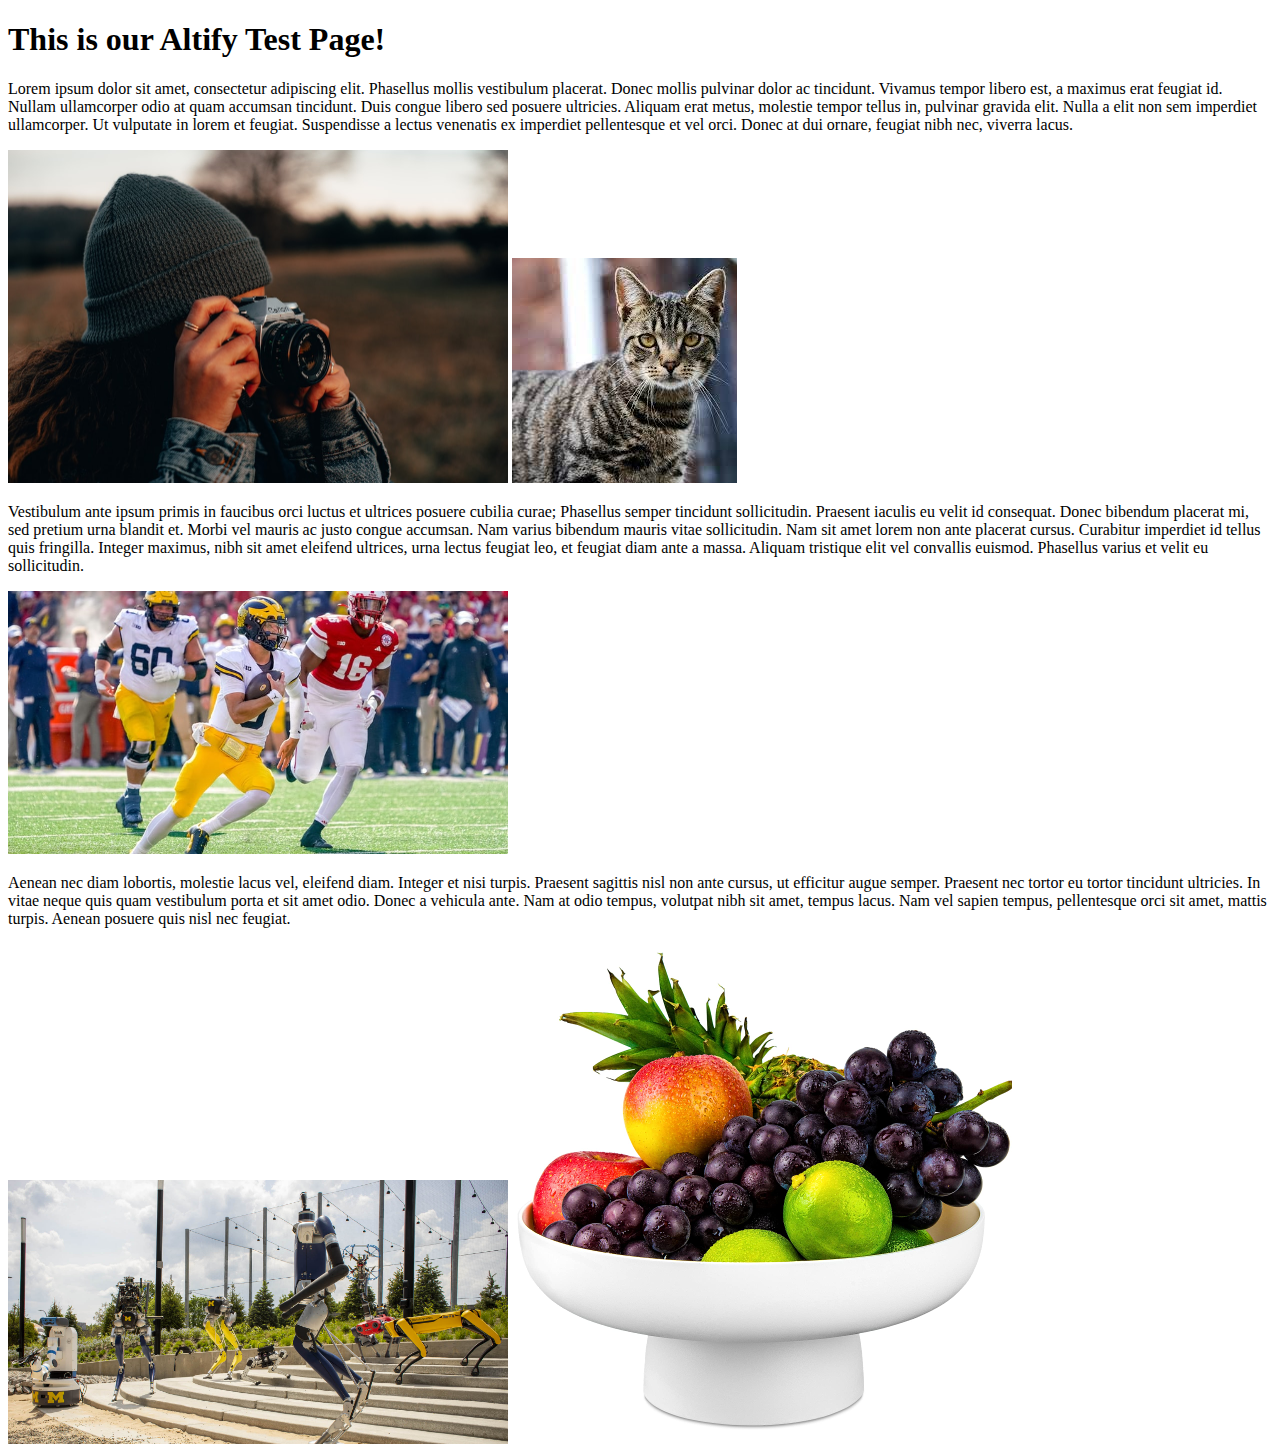
==== index.html @ 117e8fa3 "Update index.html" ====
<!DOCTYPE html>
<html lang="en">

<head>
    <meta charset="UTF-8">
    <meta name="viewport" content="width=device-width, initial-scale=1.0">
    <link rel="stylesheet" href="textPage.css">
    <title>Altify Test Page</title>
</head>

<body>
    <h1>This is our Altify Test Page!</h1>
    <p>Lorem ipsum dolor sit amet, consectetur adipiscing elit. Phasellus mollis vestibulum placerat. Donec mollis
        pulvinar dolor ac tincidunt. Vivamus tempor libero est, a maximus erat feugiat id. Nullam ullamcorper odio at
        quam accumsan tincidunt. Duis congue libero sed posuere ultricies. Aliquam erat metus, molestie tempor tellus
        in, pulvinar gravida elit. Nulla a elit non sem imperdiet ullamcorper. Ut vulputate in lorem et feugiat.
        Suspendisse a lectus venenatis ex imperdiet pellentesque et vel orci. Donec at dui ornare, feugiat nibh nec,
        viverra lacus.</p>
    <img src="images/Camera.jfif" alt = ''>
    <img src="images/Cat.jfif">
    <p>Vestibulum ante ipsum primis in faucibus orci luctus et ultrices posuere cubilia curae; Phasellus semper
        tincidunt sollicitudin. Praesent iaculis eu velit id consequat. Donec bibendum placerat mi, sed pretium urna
        blandit et. Morbi vel mauris ac justo congue accumsan. Nam varius bibendum mauris vitae sollicitudin. Nam sit
        amet lorem non ante placerat cursus. Curabitur imperdiet id tellus quis fringilla. Integer maximus, nibh sit
        amet eleifend ultrices, urna lectus feugiat leo, et feugiat diam ante a massa. Aliquam tristique elit vel
        convallis euismod. Phasellus varius et velit eu sollicitudin. </p>
    <img src="images/JJ.jpg" alt="">
    <p> Aenean nec diam lobortis, molestie lacus vel, eleifend diam. Integer et nisi turpis. Praesent sagittis nisl non
        ante cursus, ut efficitur augue semper. Praesent nec tortor eu tortor tincidunt ultricies. In vitae neque quis
        quam vestibulum porta et sit amet odio. Donec a vehicula ante. Nam at odio tempus, volutpat nibh sit amet,
        tempus lacus. Nam vel sapien tempus, pellentesque orci sit amet, mattis turpis. Aenean posuere quis nisl nec
        feugiat.</p>
    <img src="images/Robots.jpg" alt="">
    <img src="81fX9XzjW7L.jpg">
</body>

</html>
---- textPage.css ----
img {
    max-width: 500px;
}
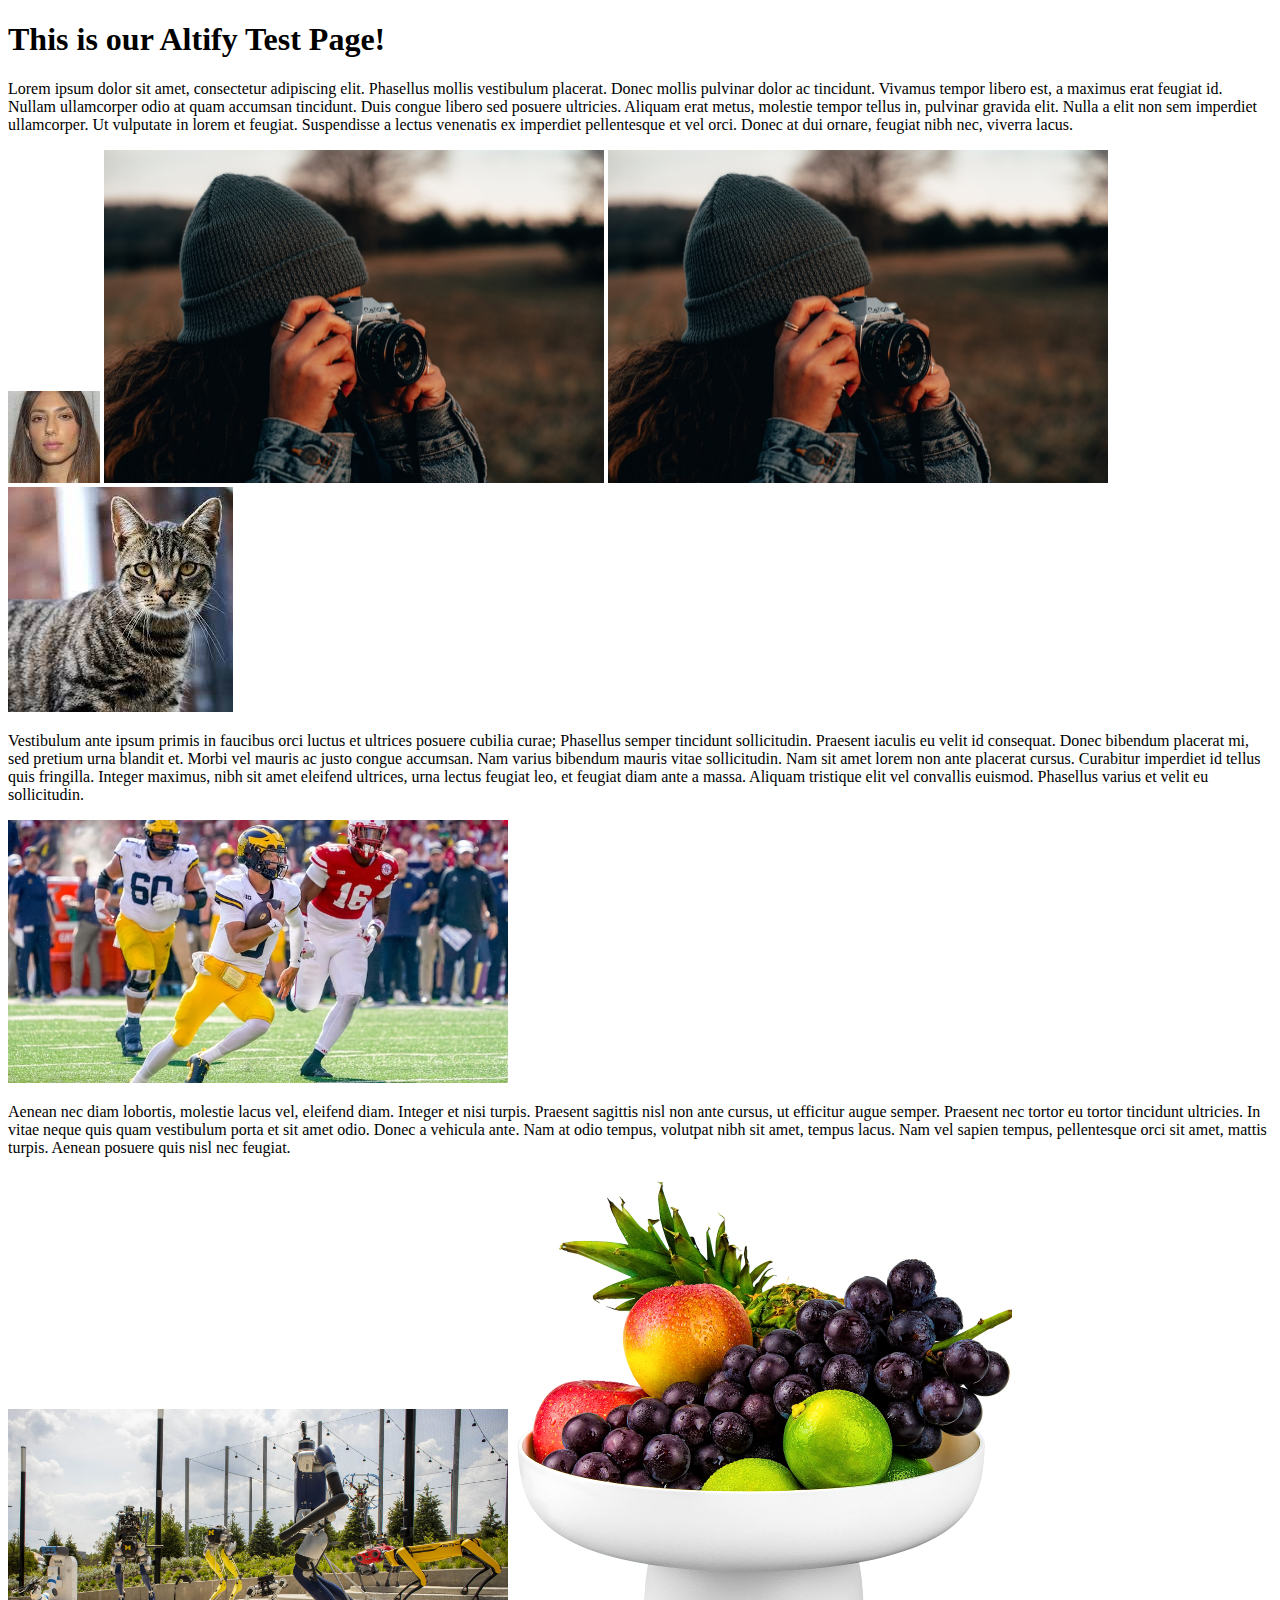
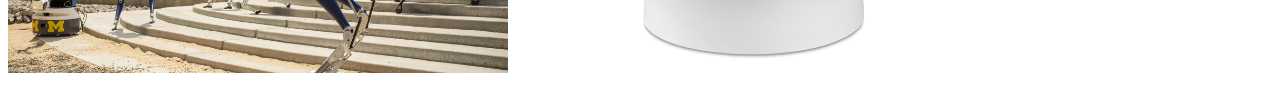
==== commit fd322f2d: "Added test image to page" ====
--- a/index.html
+++ b/index.html
@@ -10,28 +10,30 @@
 
 <body>
     <h1>This is our Altify Test Page!</h1>
-    <p>Lorem ipsum dolor sit amet, consectetur adipiscing elit. Phasellus mollis vestibulum placerat. Donec mollis
+    <p tabindex='0' >Lorem ipsum dolor sit amet, consectetur adipiscing elit. Phasellus mollis vestibulum placerat. Donec mollis
         pulvinar dolor ac tincidunt. Vivamus tempor libero est, a maximus erat feugiat id. Nullam ullamcorper odio at
         quam accumsan tincidunt. Duis congue libero sed posuere ultricies. Aliquam erat metus, molestie tempor tellus
         in, pulvinar gravida elit. Nulla a elit non sem imperdiet ullamcorper. Ut vulputate in lorem et feugiat.
         Suspendisse a lectus venenatis ex imperdiet pellentesque et vel orci. Donec at dui ornare, feugiat nibh nec,
         viverra lacus.</p>
-    <img src="images/Camera.jfif" alt = ''>
-    <img src="images/Cat.jfif">
-    <p>Vestibulum ante ipsum primis in faucibus orci luctus et ultrices posuere cubilia curae; Phasellus semper
+    <img class="QUAxK" id="_63xnZaKqHMGgptQPo5eIEA_86" src="[data-uri]" alt="Generated by Altify: There was an Error sending the image to Azure. Make sure the resource exists and is accessible to the API." data-atf="1" data-frt="0">    <img src="images/Camera.jfif" alt = 'A person looking into a camera'>
+
+    <img tabindex='0' src="images/Camera.jfif" alt = ''>
+    <img tabindex='0' src="images/Cat.jfif">
+    <p tabindex='0'>Vestibulum ante ipsum primis in faucibus orci luctus et ultrices posuere cubilia curae; Phasellus semper
         tincidunt sollicitudin. Praesent iaculis eu velit id consequat. Donec bibendum placerat mi, sed pretium urna
         blandit et. Morbi vel mauris ac justo congue accumsan. Nam varius bibendum mauris vitae sollicitudin. Nam sit
         amet lorem non ante placerat cursus. Curabitur imperdiet id tellus quis fringilla. Integer maximus, nibh sit
         amet eleifend ultrices, urna lectus feugiat leo, et feugiat diam ante a massa. Aliquam tristique elit vel
         convallis euismod. Phasellus varius et velit eu sollicitudin. </p>
-    <img src="images/JJ.jpg" alt="">
-    <p> Aenean nec diam lobortis, molestie lacus vel, eleifend diam. Integer et nisi turpis. Praesent sagittis nisl non
+    <img tabindex='0' src="images/JJ.jpg" alt="">
+    <p tabindex='0' > Aenean nec diam lobortis, molestie lacus vel, eleifend diam. Integer et nisi turpis. Praesent sagittis nisl non
         ante cursus, ut efficitur augue semper. Praesent nec tortor eu tortor tincidunt ultricies. In vitae neque quis
         quam vestibulum porta et sit amet odio. Donec a vehicula ante. Nam at odio tempus, volutpat nibh sit amet,
         tempus lacus. Nam vel sapien tempus, pellentesque orci sit amet, mattis turpis. Aenean posuere quis nisl nec
         feugiat.</p>
-    <img src="images/Robots.jpg" alt="">
-    <img src="81fX9XzjW7L.jpg">
+    <img tabindex='0' src="images/Robots.jpg" alt="">
+    <img tabindex='0' src="81fX9XzjW7L.jpg">
 </body>
 
 </html>
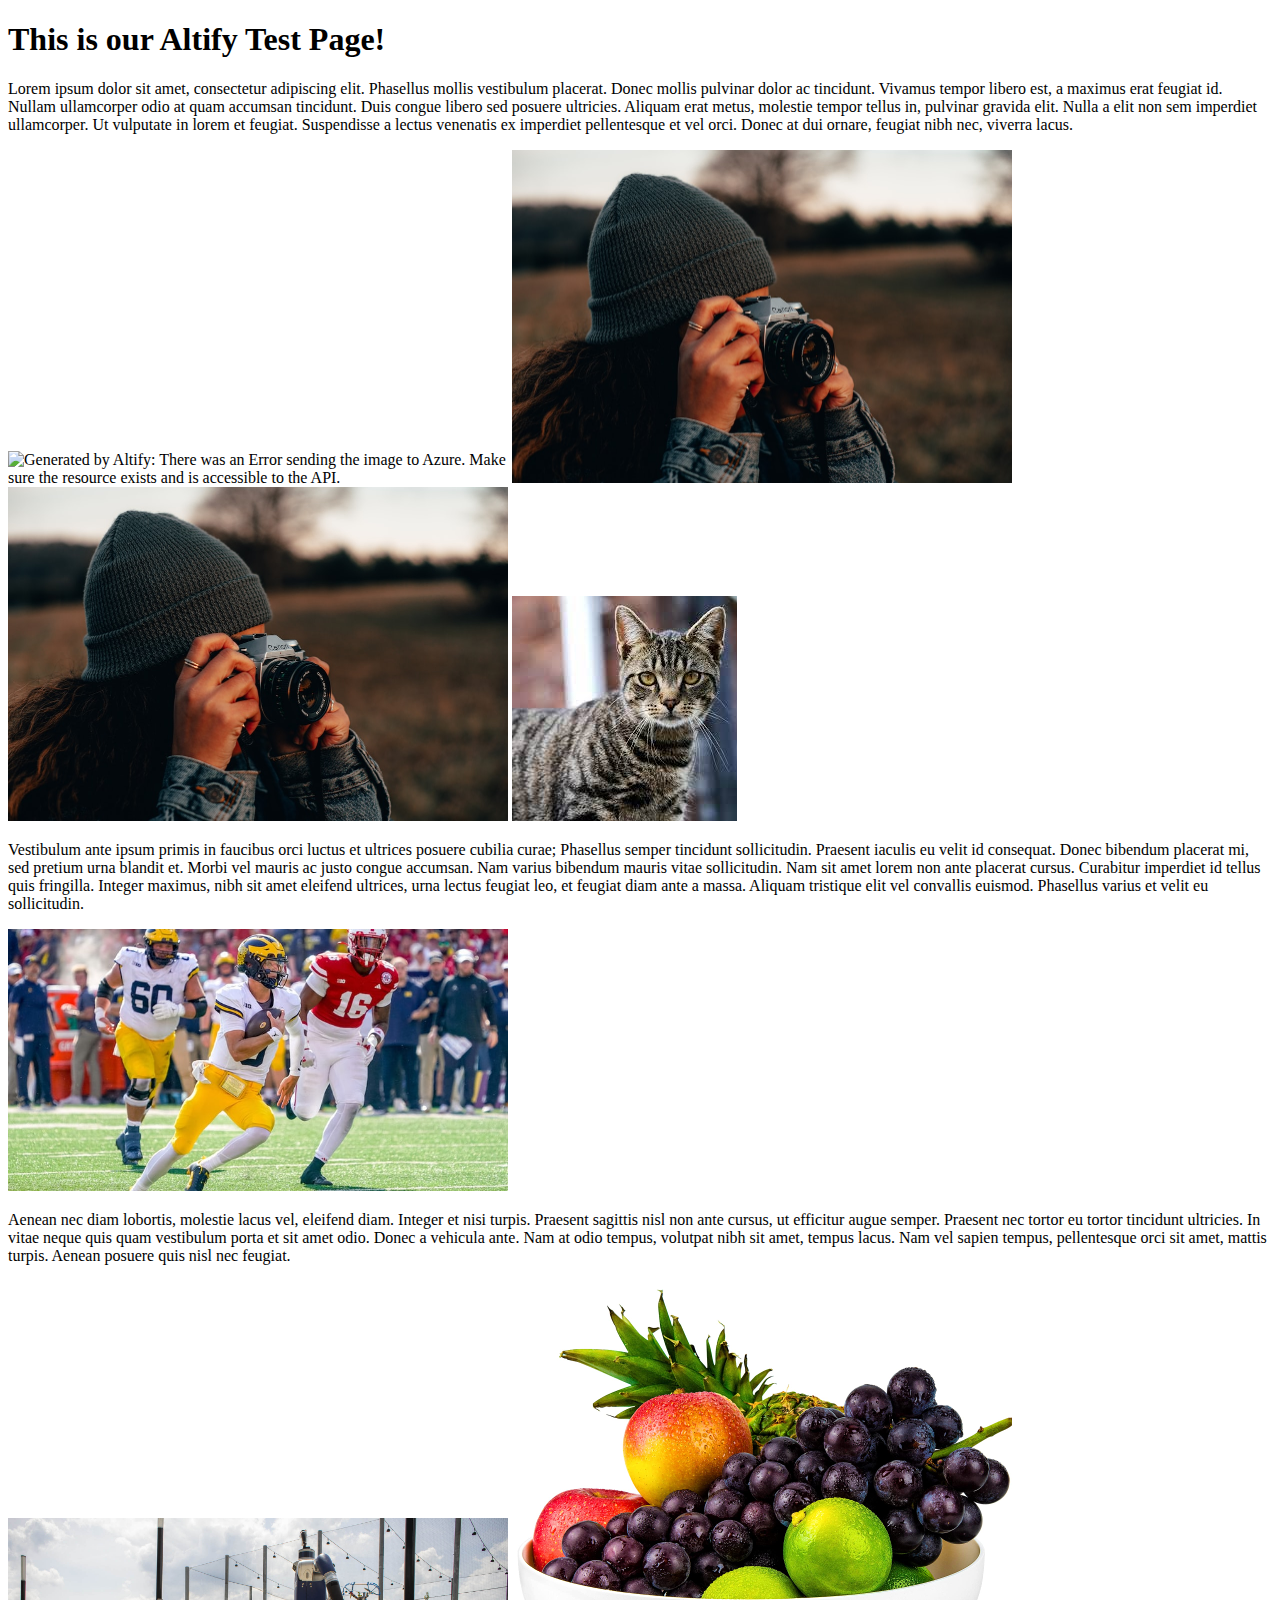
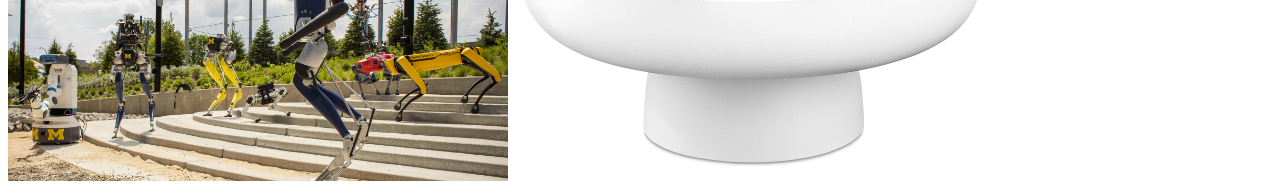
==== commit aec95fa4: "edited src of test image" ====
--- a/index.html
+++ b/index.html
@@ -16,7 +16,9 @@
         in, pulvinar gravida elit. Nulla a elit non sem imperdiet ullamcorper. Ut vulputate in lorem et feugiat.
         Suspendisse a lectus venenatis ex imperdiet pellentesque et vel orci. Donec at dui ornare, feugiat nibh nec,
         viverra lacus.</p>
-    <img class="QUAxK" id="_63xnZaKqHMGgptQPo5eIEA_86" src="[data-uri]" alt="Generated by Altify: There was an Error sending the image to Azure. Make sure the resource exists and is accessible to the API." data-atf="1" data-frt="0">    <img src="images/Camera.jfif" alt = 'A person looking into a camera'>
+    <img class="QUAxK" id="_63xnZaKqHMGgptQPo5eIEA_86" src="/9j/4AAQSkZJRgABAQAAAQABAAD/2wCEAAkGBwgHBgkIBwgKCgkLDRYPDQwMDRsUFRAWIB0iIiAdHx8kKDQsJCYxJx8fLT0tMTU3Ojo6Iys/RD84QzQ5OjcBCgoKDQwNGg8PGjclHyU3Nzc3Nzc3Nzc3Nzc3Nzc3Nzc3Nzc3Nzc3Nzc3Nzc3Nzc3Nzc3Nzc3Nzc3Nzc3Nzc3N//AABEIAFwAXAMBIgACEQEDEQH/xAAbAAADAQEBAQEAAAAAAAAAAAAEBQYDBwIBAP/EADgQAAEDAgQCBwYFBAMAAAAAAAECAxEABAUSITFBUQYTImFxgZEUobHB4fAjJDJC0VJicvEHQ8L/xAAYAQADAQEAAAAAAAAAAAAAAAACAwQBAP/EAB4RAAICAwEBAQEAAAAAAAAAAAABAhEDITFBEjIi/9oADAMBAAIRAxEAPwC8zwNKwuHsqSqQABJJr2v9J41P9ML42eCXC0Eha05EnlOlYziAxd84tiLry3OwpWVMn9oraww4XDyGkJgRKjyH1pDaPEuBRVoDprwq6wJgtW4UR+K52l93dSck/laKMUPp7G1jZIZaQ2gAJApgm3ERvXi2QoxRqG1Haahey4k+kmEhSfaGkZikdscYqPuMOMlSBqBKTzFdXuGNCFxB51I4pat27iurUgtkyACDlPLwqjDk8ZPmx+ojUqOdKF66AAd2sfOr3oDiyltuYa6ZLIzNH+ydvIn3ioy/YKSFtiRrt6/MitMLvjh2L2t0CcqVBKzzSRr8fdVPCV7R10n8w2Y3Sr5UYJpa0sLcYUk7ztTJABTrNGKB3jKNDFQH/Jt1ktre3SrcFSvh/NXjqhlNcw6ZrF9i92hWqGWwgHvHaNYwo9JvC0g3SEqEgEaDjxjzOnnV7btYlllpbCFHZJP0qHwEKcvGyBJ0X5yD8qehWI3XWqad6l4LAabcbkq5yTIFIyK2VY+Fdh17iNs5F622E8xVEb3JadY0E5zz4VHJauxh6V3S21LKT1mVMRyiBHLgKdoB9gaSo6kCTU8/[base64]/KukIIyjamJ6EyVMDfMNmuTXr3X3lyvRXWLVA7q6djT/[base64]/BIHGam738O2KDskBOndpVeH8kuenI16LXQtcYtXSdAvKrwOldfQewK4fbdkhQMEKrrmDXoucNZcVBVEGTxp8HuiWa9FnS52LDqxMqWB41z1rL15PJWpqw6ZXADjLQOwK9/SpJpGQKXpBcgfCsfTY8Brshh5xagSRmiDHd8DVbhLuUJIOhEipXGE/iOTxVp6/wCqP6N32Zn2dSh11ucpE7jgfSgyq4jMTplVeX7jTiW0trJKZzRp61vb3uILaCE2qzGxJG1DD8yhIUD3EcKY2thcup7CzAHdSE4pbRdCUUtmTF9iKnQ0bdKpME5wIoq4VKSDua+os1W4214mgLx5LUqWqAnelOm9HSfqFHSYk2PVNkhbiwlMbzPCp2/MspT/AHaa7z9AKKuL9WJ4gFtg+zMAlKv6lbSPfQj34iwdP1FUc96qxr5jRHN27B2RtIMyNeWgquwTFPZrLqlkaKJE8jUu2ClpK4/dy5D/AF6US2oFPa4aDWtk6YKVoZ9MXZxVI3AAHpStMdWkdkJCgYHp/JovpaqMWfJnspj1AoAKAtk6xKh6fZHvorBS0j5fjMkKInMIM+J+lI7gvW90i5tVZHhIPIiePdVA9rbo02TPhrNJr6EZCncc/vwokYyl6PdJmXUoTcEMrIH6jp61Z2+OM2zQJeaAPNQrnWDWlrfYe11zQK0KKcydDE1WYd0awzKFKQtf+Sz8qmmoplEJOgvEek9ohByOpdWdktnMSfKlScNu8VHX4oFNW26bedV/5d3dVDa4NYWqwu3tkJV/UdSPM19xlfU2LmXcjKPGl6XBl30ibgtqedKQEt/oSBpptp76xQmFgZQYkJ8dz8693CcyzpKUpGg7z9a+oGYFY07R4c/s1SnRO1Zi2nMwVcEqn7++FfmlJSmCBoTvXtoxbnSO1tG21YNkHN40ubthxVDDpSmb18omVEn0NAKRlZCdyBBI7hTbHD+bdHAn/wBRS9Y0WOHVA+8UdgJaM2lSyZnLkUfd9aUXqc6kJTqpRMDzpvl/IOKkydPU0FaJC8QZzD/qmOWhNEnRjQ0wS3LDaUaRPlNWWGrUEAExFILRCerbVGuYVQNISBIqebtj4LQ0aAPaJnwpF0ndKnmrdOgCCs+J0HwNPLAS2ZpHizSXccCVDQpSnyk0C6Eyeet3EsBSQdAFrIExuBWKOy2AN/s1b45btW/Rp3qkhMqXPktIHwqGkgaHir3A03gtO7BS4PZDz1PwoZp3QnXU8BNaK0sz5D30CFKToDxrencP/9k=" alt="Generated by Altify: There was an Error sending the image to Azure. Make sure the resource exists and is accessible to the API." data-atf="1" data-frt="0">    
+    
+    <img src="images/Camera.jfif" alt = 'A person looking into a camera'>
 
     <img tabindex='0' src="images/Camera.jfif" alt = ''>
     <img tabindex='0' src="images/Cat.jfif">
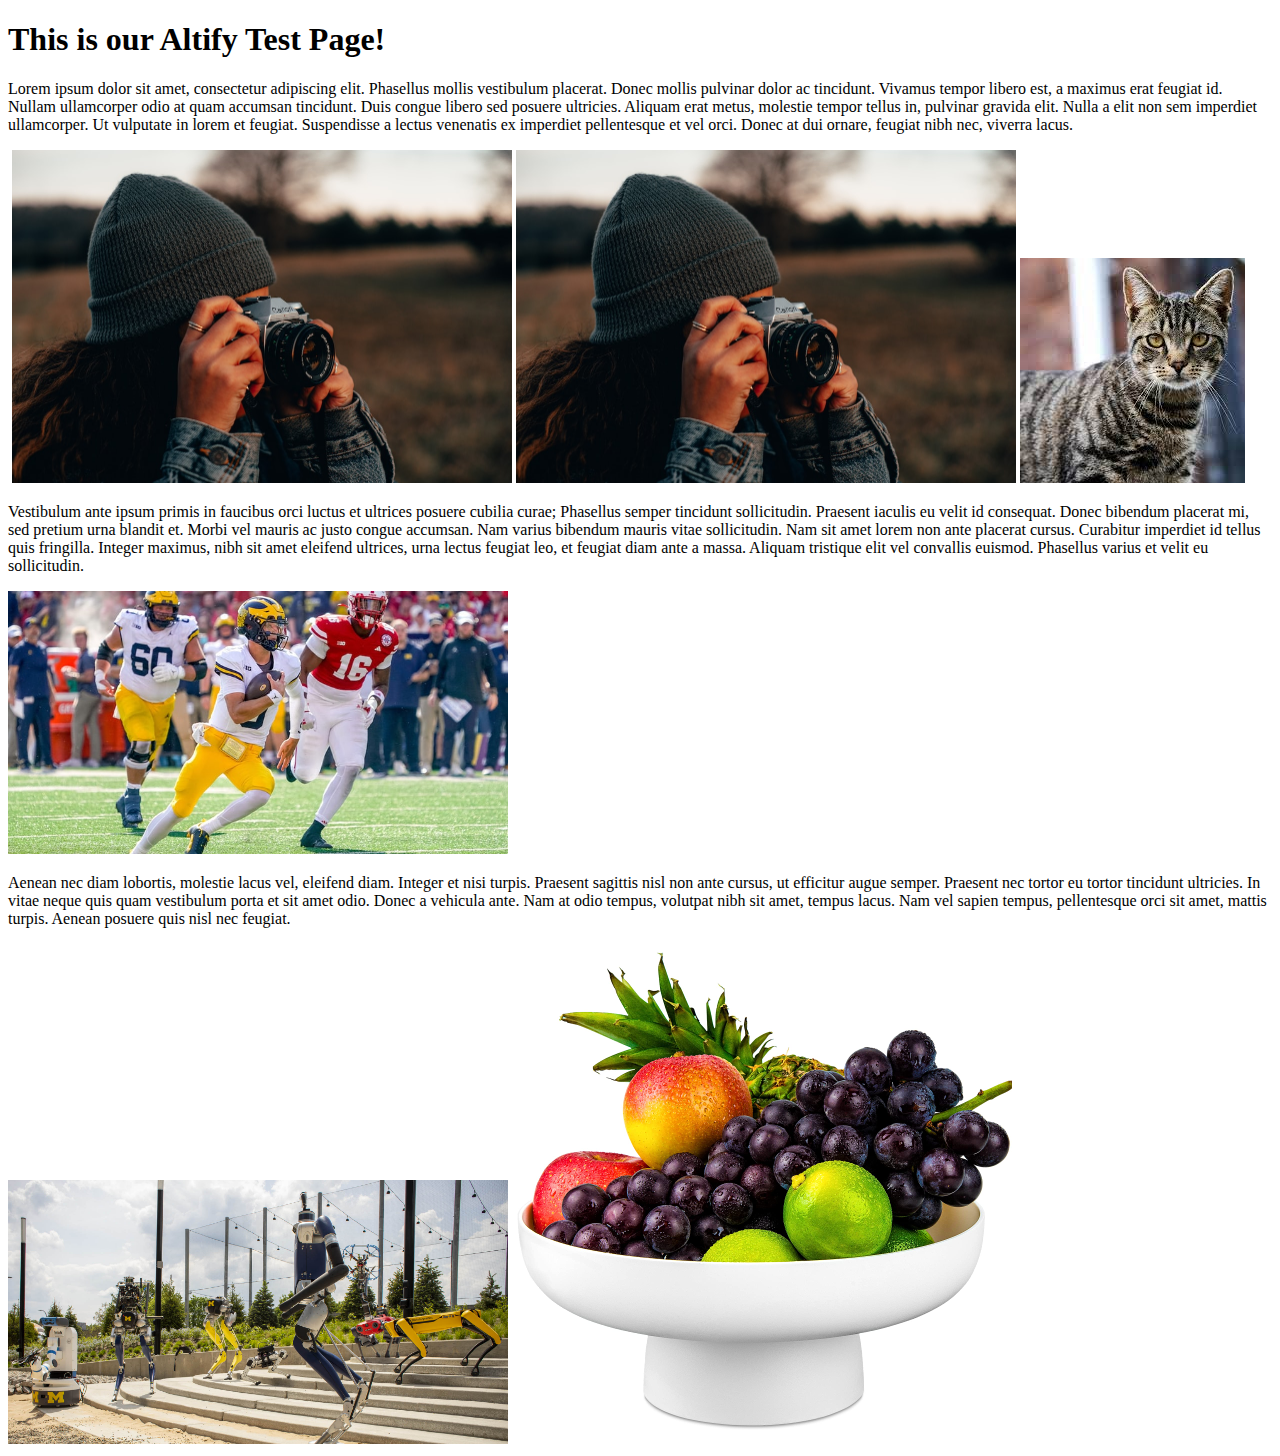
==== commit c6f4c15c: "removed pre set alt text from test image" ====
--- a/index.html
+++ b/index.html
@@ -16,7 +16,7 @@
         in, pulvinar gravida elit. Nulla a elit non sem imperdiet ullamcorper. Ut vulputate in lorem et feugiat.
         Suspendisse a lectus venenatis ex imperdiet pellentesque et vel orci. Donec at dui ornare, feugiat nibh nec,
         viverra lacus.</p>
-    <img class="QUAxK" id="_63xnZaKqHMGgptQPo5eIEA_86" src="/9j/4AAQSkZJRgABAQAAAQABAAD/2wCEAAkGBwgHBgkIBwgKCgkLDRYPDQwMDRsUFRAWIB0iIiAdHx8kKDQsJCYxJx8fLT0tMTU3Ojo6Iys/RD84QzQ5OjcBCgoKDQwNGg8PGjclHyU3Nzc3Nzc3Nzc3Nzc3Nzc3Nzc3Nzc3Nzc3Nzc3Nzc3Nzc3Nzc3Nzc3Nzc3Nzc3Nzc3N//AABEIAFwAXAMBIgACEQEDEQH/xAAbAAADAQEBAQEAAAAAAAAAAAAEBQYDBwIBAP/EADgQAAEDAgQCBwYFBAMAAAAAAAECAxEABAUSITFBUQYTImFxgZEUobHB4fAjJDJC0VJicvEHQ8L/xAAYAQADAQEAAAAAAAAAAAAAAAACAwQBAP/EAB4RAAICAwEBAQEAAAAAAAAAAAABAhEDITFBEjIi/9oADAMBAAIRAxEAPwC8zwNKwuHsqSqQABJJr2v9J41P9ML42eCXC0Eha05EnlOlYziAxd84tiLry3OwpWVMn9oraww4XDyGkJgRKjyH1pDaPEuBRVoDprwq6wJgtW4UR+K52l93dSck/laKMUPp7G1jZIZaQ2gAJApgm3ERvXi2QoxRqG1Haahey4k+kmEhSfaGkZikdscYqPuMOMlSBqBKTzFdXuGNCFxB51I4pat27iurUgtkyACDlPLwqjDk8ZPmx+ojUqOdKF66AAd2sfOr3oDiyltuYa6ZLIzNH+ydvIn3ioy/YKSFtiRrt6/MitMLvjh2L2t0CcqVBKzzSRr8fdVPCV7R10n8w2Y3Sr5UYJpa0sLcYUk7ztTJABTrNGKB3jKNDFQH/Jt1ktre3SrcFSvh/NXjqhlNcw6ZrF9i92hWqGWwgHvHaNYwo9JvC0g3SEqEgEaDjxjzOnnV7btYlllpbCFHZJP0qHwEKcvGyBJ0X5yD8qehWI3XWqad6l4LAabcbkq5yTIFIyK2VY+Fdh17iNs5F622E8xVEb3JadY0E5zz4VHJauxh6V3S21LKT1mVMRyiBHLgKdoB9gaSo6kCTU8/[base64]/KukIIyjamJ6EyVMDfMNmuTXr3X3lyvRXWLVA7q6djT/[base64]/BIHGam738O2KDskBOndpVeH8kuenI16LXQtcYtXSdAvKrwOldfQewK4fbdkhQMEKrrmDXoucNZcVBVEGTxp8HuiWa9FnS52LDqxMqWB41z1rL15PJWpqw6ZXADjLQOwK9/SpJpGQKXpBcgfCsfTY8Brshh5xagSRmiDHd8DVbhLuUJIOhEipXGE/iOTxVp6/wCqP6N32Zn2dSh11ucpE7jgfSgyq4jMTplVeX7jTiW0trJKZzRp61vb3uILaCE2qzGxJG1DD8yhIUD3EcKY2thcup7CzAHdSE4pbRdCUUtmTF9iKnQ0bdKpME5wIoq4VKSDua+os1W4214mgLx5LUqWqAnelOm9HSfqFHSYk2PVNkhbiwlMbzPCp2/MspT/AHaa7z9AKKuL9WJ4gFtg+zMAlKv6lbSPfQj34iwdP1FUc96qxr5jRHN27B2RtIMyNeWgquwTFPZrLqlkaKJE8jUu2ClpK4/dy5D/AF6US2oFPa4aDWtk6YKVoZ9MXZxVI3AAHpStMdWkdkJCgYHp/JovpaqMWfJnspj1AoAKAtk6xKh6fZHvorBS0j5fjMkKInMIM+J+lI7gvW90i5tVZHhIPIiePdVA9rbo02TPhrNJr6EZCncc/vwokYyl6PdJmXUoTcEMrIH6jp61Z2+OM2zQJeaAPNQrnWDWlrfYe11zQK0KKcydDE1WYd0awzKFKQtf+Sz8qmmoplEJOgvEek9ohByOpdWdktnMSfKlScNu8VHX4oFNW26bedV/5d3dVDa4NYWqwu3tkJV/UdSPM19xlfU2LmXcjKPGl6XBl30ibgtqedKQEt/oSBpptp76xQmFgZQYkJ8dz8693CcyzpKUpGg7z9a+oGYFY07R4c/s1SnRO1Zi2nMwVcEqn7++FfmlJSmCBoTvXtoxbnSO1tG21YNkHN40ubthxVDDpSmb18omVEn0NAKRlZCdyBBI7hTbHD+bdHAn/wBRS9Y0WOHVA+8UdgJaM2lSyZnLkUfd9aUXqc6kJTqpRMDzpvl/IOKkydPU0FaJC8QZzD/qmOWhNEnRjQ0wS3LDaUaRPlNWWGrUEAExFILRCerbVGuYVQNISBIqebtj4LQ0aAPaJnwpF0ndKnmrdOgCCs+J0HwNPLAS2ZpHizSXccCVDQpSnyk0C6Eyeet3EsBSQdAFrIExuBWKOy2AN/s1b45btW/Rp3qkhMqXPktIHwqGkgaHir3A03gtO7BS4PZDz1PwoZp3QnXU8BNaK0sz5D30CFKToDxrencP/9k=" alt="Generated by Altify: There was an Error sending the image to Azure. Make sure the resource exists and is accessible to the API." data-atf="1" data-frt="0">    
+    <img class="QUAxK" id="_63xnZaKqHMGgptQPo5eIEA_86" src="/9j/4AAQSkZJRgABAQAAAQABAAD/2wCEAAkGBwgHBgkIBwgKCgkLDRYPDQwMDRsUFRAWIB0iIiAdHx8kKDQsJCYxJx8fLT0tMTU3Ojo6Iys/RD84QzQ5OjcBCgoKDQwNGg8PGjclHyU3Nzc3Nzc3Nzc3Nzc3Nzc3Nzc3Nzc3Nzc3Nzc3Nzc3Nzc3Nzc3Nzc3Nzc3Nzc3Nzc3N//AABEIAFwAXAMBIgACEQEDEQH/xAAbAAADAQEBAQEAAAAAAAAAAAAEBQYDBwIBAP/EADgQAAEDAgQCBwYFBAMAAAAAAAECAxEABAUSITFBUQYTImFxgZEUobHB4fAjJDJC0VJicvEHQ8L/xAAYAQADAQEAAAAAAAAAAAAAAAACAwQBAP/EAB4RAAICAwEBAQEAAAAAAAAAAAABAhEDITFBEjIi/9oADAMBAAIRAxEAPwC8zwNKwuHsqSqQABJJr2v9J41P9ML42eCXC0Eha05EnlOlYziAxd84tiLry3OwpWVMn9oraww4XDyGkJgRKjyH1pDaPEuBRVoDprwq6wJgtW4UR+K52l93dSck/laKMUPp7G1jZIZaQ2gAJApgm3ERvXi2QoxRqG1Haahey4k+kmEhSfaGkZikdscYqPuMOMlSBqBKTzFdXuGNCFxB51I4pat27iurUgtkyACDlPLwqjDk8ZPmx+ojUqOdKF66AAd2sfOr3oDiyltuYa6ZLIzNH+ydvIn3ioy/YKSFtiRrt6/MitMLvjh2L2t0CcqVBKzzSRr8fdVPCV7R10n8w2Y3Sr5UYJpa0sLcYUk7ztTJABTrNGKB3jKNDFQH/Jt1ktre3SrcFSvh/NXjqhlNcw6ZrF9i92hWqGWwgHvHaNYwo9JvC0g3SEqEgEaDjxjzOnnV7btYlllpbCFHZJP0qHwEKcvGyBJ0X5yD8qehWI3XWqad6l4LAabcbkq5yTIFIyK2VY+Fdh17iNs5F622E8xVEb3JadY0E5zz4VHJauxh6V3S21LKT1mVMRyiBHLgKdoB9gaSo6kCTU8/[base64]/KukIIyjamJ6EyVMDfMNmuTXr3X3lyvRXWLVA7q6djT/[base64]/BIHGam738O2KDskBOndpVeH8kuenI16LXQtcYtXSdAvKrwOldfQewK4fbdkhQMEKrrmDXoucNZcVBVEGTxp8HuiWa9FnS52LDqxMqWB41z1rL15PJWpqw6ZXADjLQOwK9/SpJpGQKXpBcgfCsfTY8Brshh5xagSRmiDHd8DVbhLuUJIOhEipXGE/iOTxVp6/wCqP6N32Zn2dSh11ucpE7jgfSgyq4jMTplVeX7jTiW0trJKZzRp61vb3uILaCE2qzGxJG1DD8yhIUD3EcKY2thcup7CzAHdSE4pbRdCUUtmTF9iKnQ0bdKpME5wIoq4VKSDua+os1W4214mgLx5LUqWqAnelOm9HSfqFHSYk2PVNkhbiwlMbzPCp2/MspT/AHaa7z9AKKuL9WJ4gFtg+zMAlKv6lbSPfQj34iwdP1FUc96qxr5jRHN27B2RtIMyNeWgquwTFPZrLqlkaKJE8jUu2ClpK4/dy5D/AF6US2oFPa4aDWtk6YKVoZ9MXZxVI3AAHpStMdWkdkJCgYHp/JovpaqMWfJnspj1AoAKAtk6xKh6fZHvorBS0j5fjMkKInMIM+J+lI7gvW90i5tVZHhIPIiePdVA9rbo02TPhrNJr6EZCncc/vwokYyl6PdJmXUoTcEMrIH6jp61Z2+OM2zQJeaAPNQrnWDWlrfYe11zQK0KKcydDE1WYd0awzKFKQtf+Sz8qmmoplEJOgvEek9ohByOpdWdktnMSfKlScNu8VHX4oFNW26bedV/5d3dVDa4NYWqwu3tkJV/UdSPM19xlfU2LmXcjKPGl6XBl30ibgtqedKQEt/oSBpptp76xQmFgZQYkJ8dz8693CcyzpKUpGg7z9a+oGYFY07R4c/s1SnRO1Zi2nMwVcEqn7++FfmlJSmCBoTvXtoxbnSO1tG21YNkHN40ubthxVDDpSmb18omVEn0NAKRlZCdyBBI7hTbHD+bdHAn/wBRS9Y0WOHVA+8UdgJaM2lSyZnLkUfd9aUXqc6kJTqpRMDzpvl/IOKkydPU0FaJC8QZzD/qmOWhNEnRjQ0wS3LDaUaRPlNWWGrUEAExFILRCerbVGuYVQNISBIqebtj4LQ0aAPaJnwpF0ndKnmrdOgCCs+J0HwNPLAS2ZpHizSXccCVDQpSnyk0C6Eyeet3EsBSQdAFrIExuBWKOy2AN/s1b45btW/Rp3qkhMqXPktIHwqGkgaHir3A03gtO7BS4PZDz1PwoZp3QnXU8BNaK0sz5D30CFKToDxrencP/9k=" alt="" data-atf="1" data-frt="0">    
     
     <img src="images/Camera.jfif" alt = 'A person looking into a camera'>
 
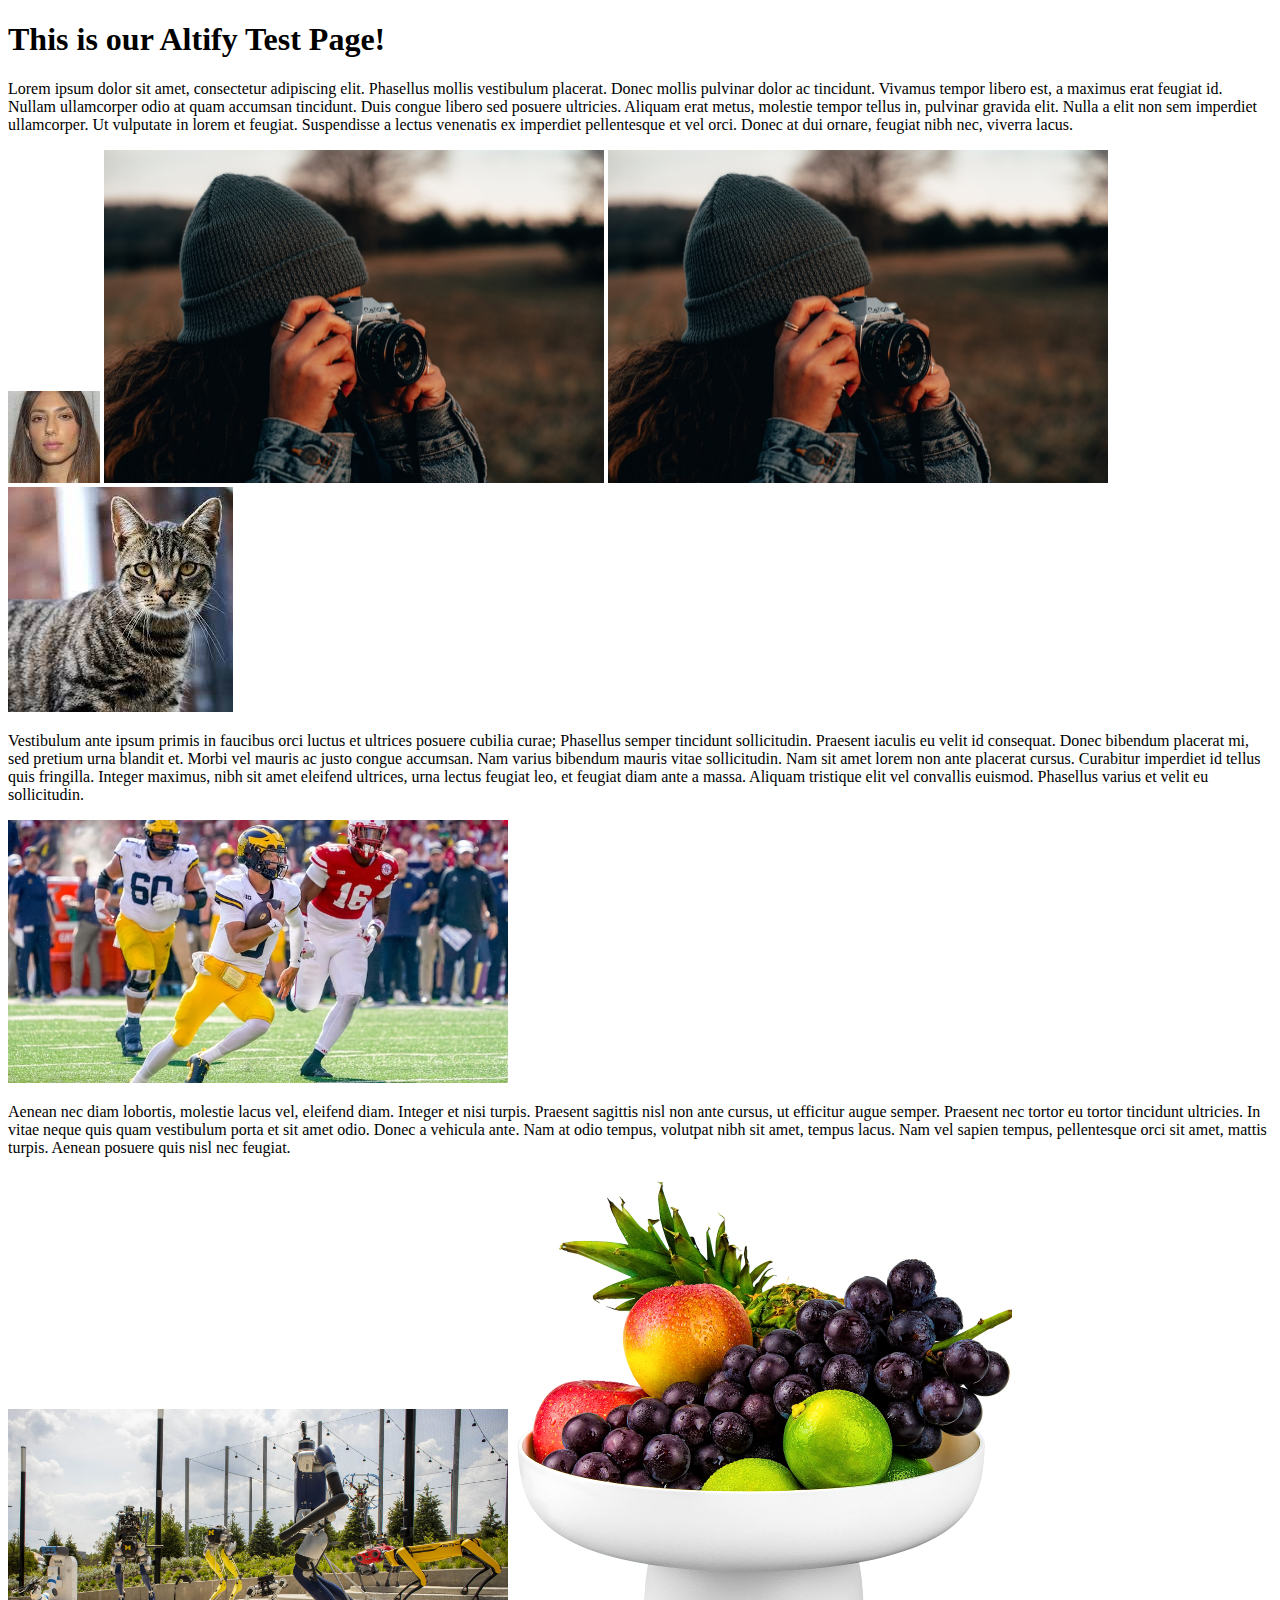
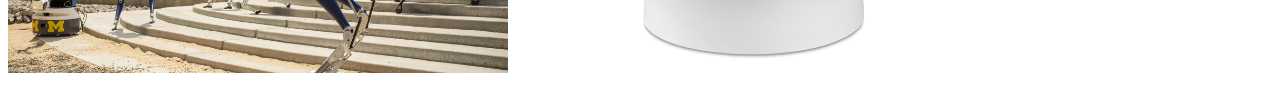
==== commit a77af61f: "added back src base encoding prefix" ====
--- a/index.html
+++ b/index.html
@@ -16,7 +16,7 @@
         in, pulvinar gravida elit. Nulla a elit non sem imperdiet ullamcorper. Ut vulputate in lorem et feugiat.
         Suspendisse a lectus venenatis ex imperdiet pellentesque et vel orci. Donec at dui ornare, feugiat nibh nec,
         viverra lacus.</p>
-    <img class="QUAxK" id="_63xnZaKqHMGgptQPo5eIEA_86" src="/9j/4AAQSkZJRgABAQAAAQABAAD/2wCEAAkGBwgHBgkIBwgKCgkLDRYPDQwMDRsUFRAWIB0iIiAdHx8kKDQsJCYxJx8fLT0tMTU3Ojo6Iys/RD84QzQ5OjcBCgoKDQwNGg8PGjclHyU3Nzc3Nzc3Nzc3Nzc3Nzc3Nzc3Nzc3Nzc3Nzc3Nzc3Nzc3Nzc3Nzc3Nzc3Nzc3Nzc3N//AABEIAFwAXAMBIgACEQEDEQH/xAAbAAADAQEBAQEAAAAAAAAAAAAEBQYDBwIBAP/EADgQAAEDAgQCBwYFBAMAAAAAAAECAxEABAUSITFBUQYTImFxgZEUobHB4fAjJDJC0VJicvEHQ8L/xAAYAQADAQEAAAAAAAAAAAAAAAACAwQBAP/EAB4RAAICAwEBAQEAAAAAAAAAAAABAhEDITFBEjIi/9oADAMBAAIRAxEAPwC8zwNKwuHsqSqQABJJr2v9J41P9ML42eCXC0Eha05EnlOlYziAxd84tiLry3OwpWVMn9oraww4XDyGkJgRKjyH1pDaPEuBRVoDprwq6wJgtW4UR+K52l93dSck/laKMUPp7G1jZIZaQ2gAJApgm3ERvXi2QoxRqG1Haahey4k+kmEhSfaGkZikdscYqPuMOMlSBqBKTzFdXuGNCFxB51I4pat27iurUgtkyACDlPLwqjDk8ZPmx+ojUqOdKF66AAd2sfOr3oDiyltuYa6ZLIzNH+ydvIn3ioy/YKSFtiRrt6/MitMLvjh2L2t0CcqVBKzzSRr8fdVPCV7R10n8w2Y3Sr5UYJpa0sLcYUk7ztTJABTrNGKB3jKNDFQH/Jt1ktre3SrcFSvh/NXjqhlNcw6ZrF9i92hWqGWwgHvHaNYwo9JvC0g3SEqEgEaDjxjzOnnV7btYlllpbCFHZJP0qHwEKcvGyBJ0X5yD8qehWI3XWqad6l4LAabcbkq5yTIFIyK2VY+Fdh17iNs5F622E8xVEb3JadY0E5zz4VHJauxh6V3S21LKT1mVMRyiBHLgKdoB9gaSo6kCTU8/[base64]/KukIIyjamJ6EyVMDfMNmuTXr3X3lyvRXWLVA7q6djT/[base64]/BIHGam738O2KDskBOndpVeH8kuenI16LXQtcYtXSdAvKrwOldfQewK4fbdkhQMEKrrmDXoucNZcVBVEGTxp8HuiWa9FnS52LDqxMqWB41z1rL15PJWpqw6ZXADjLQOwK9/SpJpGQKXpBcgfCsfTY8Brshh5xagSRmiDHd8DVbhLuUJIOhEipXGE/iOTxVp6/wCqP6N32Zn2dSh11ucpE7jgfSgyq4jMTplVeX7jTiW0trJKZzRp61vb3uILaCE2qzGxJG1DD8yhIUD3EcKY2thcup7CzAHdSE4pbRdCUUtmTF9iKnQ0bdKpME5wIoq4VKSDua+os1W4214mgLx5LUqWqAnelOm9HSfqFHSYk2PVNkhbiwlMbzPCp2/MspT/AHaa7z9AKKuL9WJ4gFtg+zMAlKv6lbSPfQj34iwdP1FUc96qxr5jRHN27B2RtIMyNeWgquwTFPZrLqlkaKJE8jUu2ClpK4/dy5D/AF6US2oFPa4aDWtk6YKVoZ9MXZxVI3AAHpStMdWkdkJCgYHp/JovpaqMWfJnspj1AoAKAtk6xKh6fZHvorBS0j5fjMkKInMIM+J+lI7gvW90i5tVZHhIPIiePdVA9rbo02TPhrNJr6EZCncc/vwokYyl6PdJmXUoTcEMrIH6jp61Z2+OM2zQJeaAPNQrnWDWlrfYe11zQK0KKcydDE1WYd0awzKFKQtf+Sz8qmmoplEJOgvEek9ohByOpdWdktnMSfKlScNu8VHX4oFNW26bedV/5d3dVDa4NYWqwu3tkJV/UdSPM19xlfU2LmXcjKPGl6XBl30ibgtqedKQEt/oSBpptp76xQmFgZQYkJ8dz8693CcyzpKUpGg7z9a+oGYFY07R4c/s1SnRO1Zi2nMwVcEqn7++FfmlJSmCBoTvXtoxbnSO1tG21YNkHN40ubthxVDDpSmb18omVEn0NAKRlZCdyBBI7hTbHD+bdHAn/wBRS9Y0WOHVA+8UdgJaM2lSyZnLkUfd9aUXqc6kJTqpRMDzpvl/IOKkydPU0FaJC8QZzD/qmOWhNEnRjQ0wS3LDaUaRPlNWWGrUEAExFILRCerbVGuYVQNISBIqebtj4LQ0aAPaJnwpF0ndKnmrdOgCCs+J0HwNPLAS2ZpHizSXccCVDQpSnyk0C6Eyeet3EsBSQdAFrIExuBWKOy2AN/s1b45btW/Rp3qkhMqXPktIHwqGkgaHir3A03gtO7BS4PZDz1PwoZp3QnXU8BNaK0sz5D30CFKToDxrencP/9k=" alt="" data-atf="1" data-frt="0">    
+    <img class="QUAxK" id="_63xnZaKqHMGgptQPo5eIEA_86" src="[data-uri]" alt="" data-atf="1" data-frt="0">    
     
     <img src="images/Camera.jfif" alt = 'A person looking into a camera'>
 
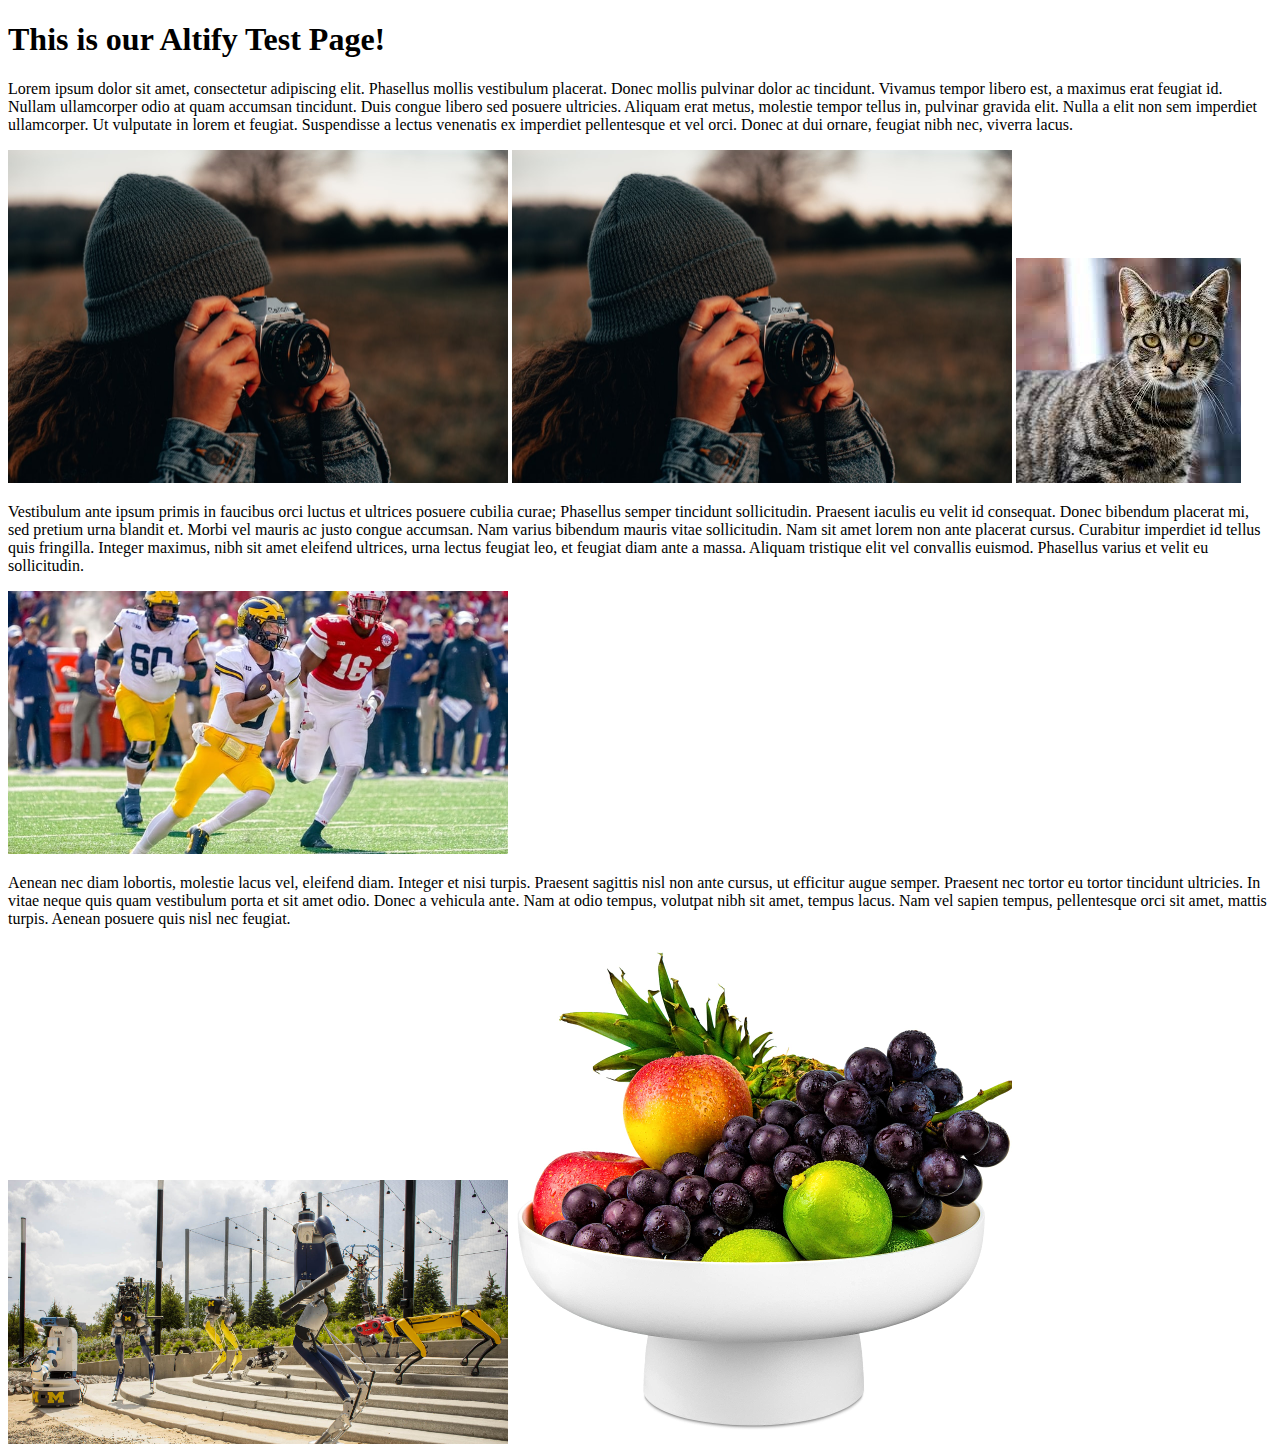
==== commit 341a6fb4: "Update index.html" ====
--- a/index.html
+++ b/index.html
@@ -16,7 +16,7 @@
         in, pulvinar gravida elit. Nulla a elit non sem imperdiet ullamcorper. Ut vulputate in lorem et feugiat.
         Suspendisse a lectus venenatis ex imperdiet pellentesque et vel orci. Donec at dui ornare, feugiat nibh nec,
         viverra lacus.</p>
-    <img class="QUAxK" id="_63xnZaKqHMGgptQPo5eIEA_86" src="[data-uri]" alt="" data-atf="1" data-frt="0">    
+<!--     <img class="QUAxK" id="_63xnZaKqHMGgptQPo5eIEA_86" src="[data-uri]" alt="" data-atf="1" data-frt="0">     -->
     
     <img src="images/Camera.jfif" alt = 'A person looking into a camera'>
 
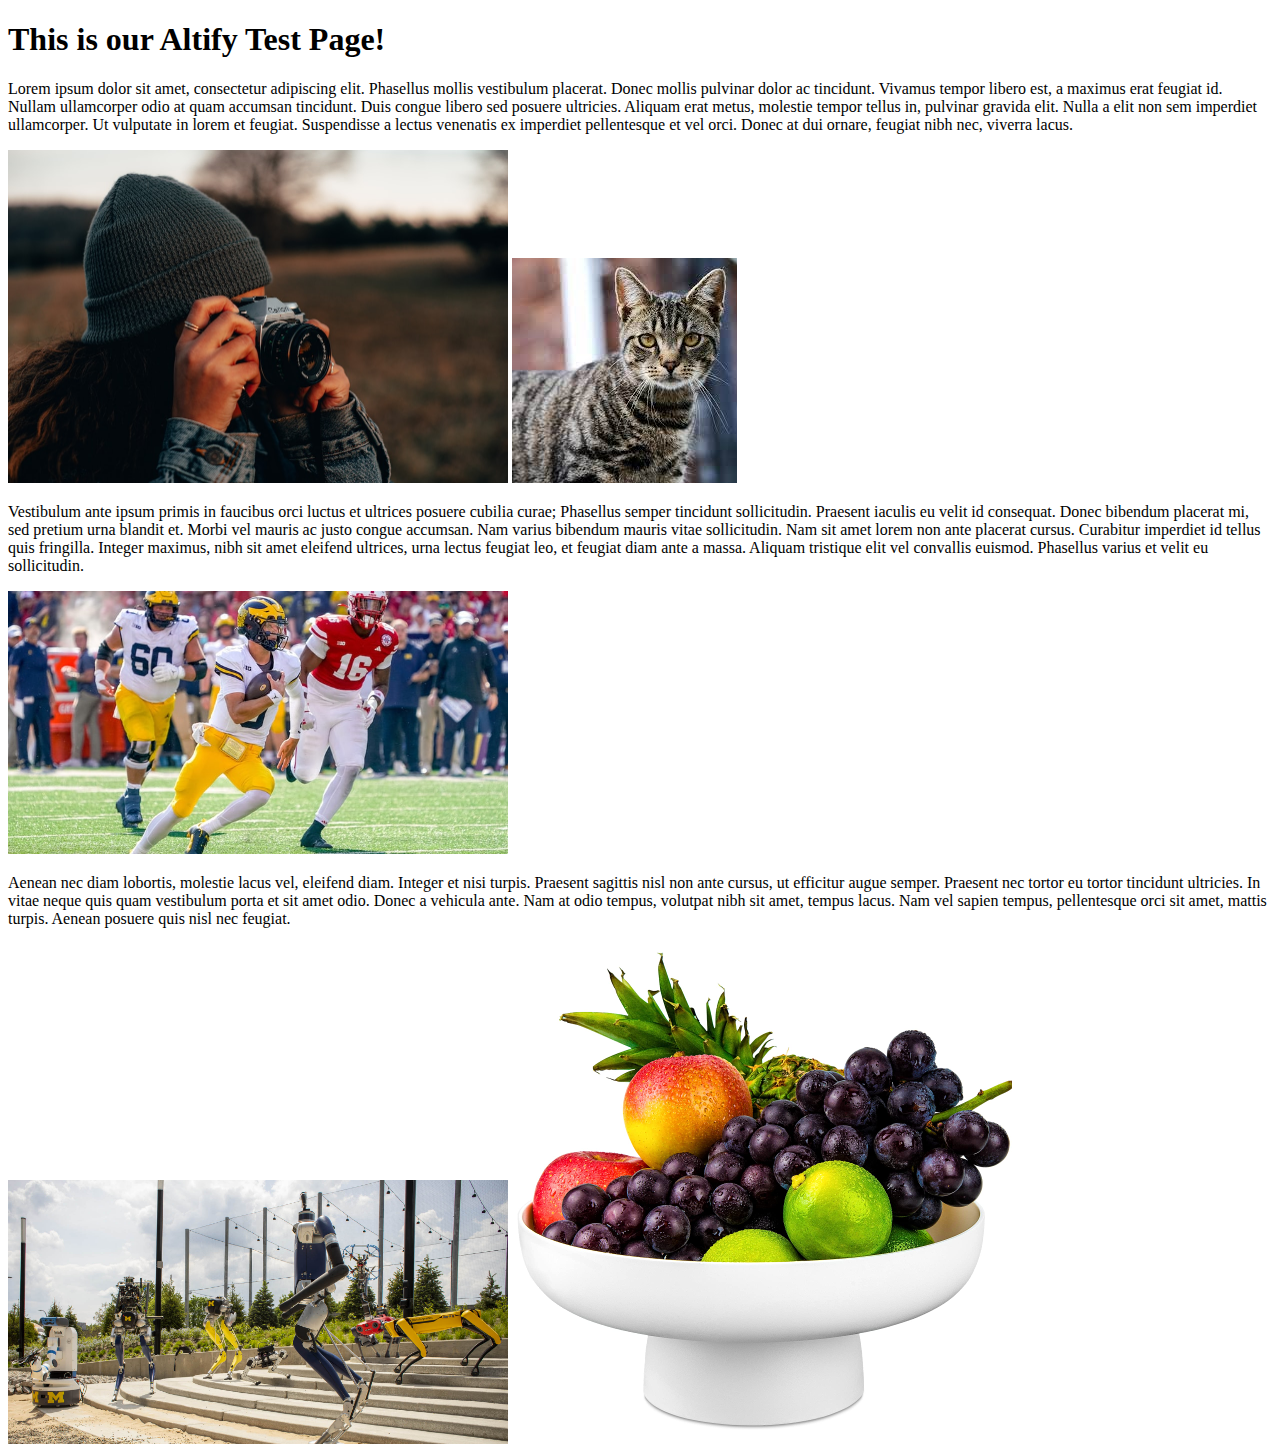
==== commit 35befc2e: "Update index.html" ====
--- a/index.html
+++ b/index.html
@@ -17,8 +17,6 @@
         Suspendisse a lectus venenatis ex imperdiet pellentesque et vel orci. Donec at dui ornare, feugiat nibh nec,
         viverra lacus.</p>
 <!--     <img class="QUAxK" id="_63xnZaKqHMGgptQPo5eIEA_86" src="[data-uri]" alt="" data-atf="1" data-frt="0">     -->
-    
-    <img src="images/Camera.jfif" alt = 'A person looking into a camera'>
 
     <img tabindex='0' src="images/Camera.jfif" alt = ''>
     <img tabindex='0' src="images/Cat.jfif">
